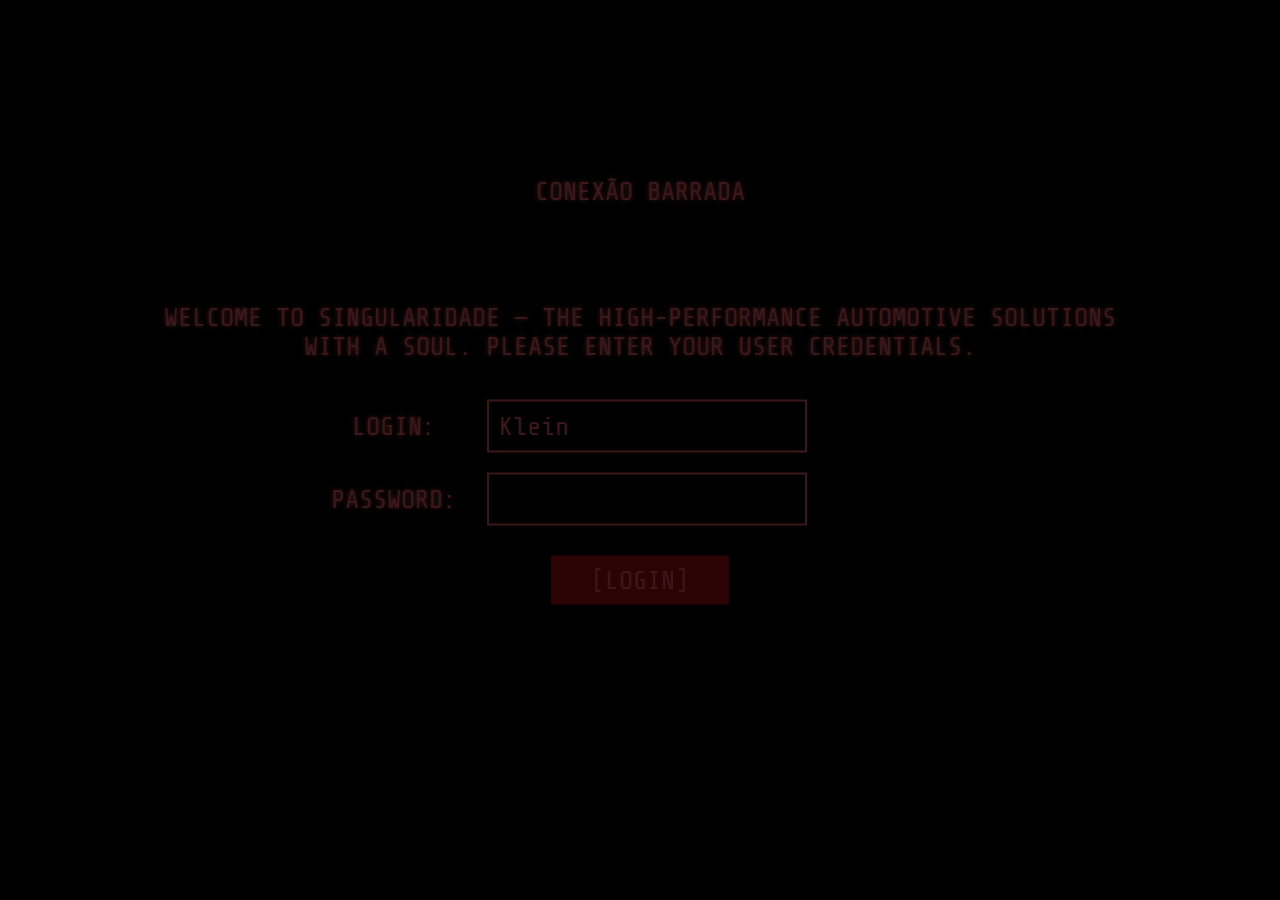
==== index.html @ 2c0f9f56 "Initial commit" ====
<html lang="en">

<head>
  <meta charset="UTF-8">
  <meta name="viewport" content="width=device-width, initial-scale=1.0">
  <meta http-equiv="X-UA-Compatible" content="ie=edge">
  <title>cyberpunk - terminal</title>
  <link rel="stylesheet" href="style.css">
</head>

<body>
  <div class="container on">
    <div class="screen">
      <h3 class="title">
        CONEXÃO BARRADA
      </h3>
      <div class="box--outer">
        <div class="box">
          <div class="box--inner">
            <div class="content">
              <div class="holder">
                <b>Welcome to SINGULARIDADE</b> — the high-performance automotive solutions with&nbsp;a&nbsp;soul. Please enter your user credentials.
                <br>
                <br>
                <div class="row">
                  <div class="col col__left label">
                    Login
                  </div>
                  <div class="col col__center">
                    <input type="text" id="login" maxlength="32" value="Klein" readonly>
                  </div>
                </div>
                <form id="loginForm" method="post" action="/password">
                  <div class="row">
                    <div class="col col__left label">
                      Password
                    </div>
                    <div class="col col__center">
                      <input type="password" id="password" name="password" required="required" placeholder="" data-error="" maxlength="32" autocomplete="new-password"
                        autofocus="true" />
                    </div>
                  </div>
                  <!-- <b class="flash">ACCESS DENIED</b> -->
                  <div class="row">
                    <button type="submit" id="submit" name="submit">[login]</button>
                  </div>
                </form>
              </div>
            </div>
          </div>
        </div>
      </div>
    </div>
  </div>

</body>
<script src="index.js"></script>

</html>
---- style.css ----
@import url(https://fonts.googleapis.com/css?family=Share+Tech+Mono);
.image-replacement {
  text-indent: 100%;
  white-space: nowrap;
  overflow: hidden
}

span.amp {
  font-family: Baskerville, 'Goudy Old Style', Palatino, 'Book Antiqua', serif !important;
  font-style: italic
}



body,
html {
  margin: 0;
  padding: 0;
  height: 100%;
  -webkit-user-select: none;
  -moz-user-select: none;
  -ms-user-select: none;
  user-select: none
}

body {
  color: #3c181a;
  font-family: 'Share Tech Mono', monospace;
  font-size: 26px;
  font-weight: 300;
  text-shadow: 0 0 5px #3c181a;
  background: url(https://image.ibb.co/h2hLAJ/bg.png) #000;
  position: relative;
  height: 100vh
}

.container {
  left: 0;
  right: 0;
  position: absolute;
  top: 50%;
  -webkit-transform: translate(0, -50%);
  transform: translate(0, -50%)
}

.container.is-success {
  -webkit-filter: hue-rotate(180deg) brightness(2.7);
  filter: hue-rotate(180deg) brightness(2.7)
}

.screen::after {
  content: '';
  display: block;
  background: url(https://image.ibb.co/dbSZLJ/bottom.png) no-repeat center;
  margin: 0 auto;
  width: 100%;
  max-width: 500px;
  height: 28px
}

.title {
  text-transform: uppercase;
  text-align: center;
  font-size: 1em;
  font-weight: 300
}

.title::after,
.title::before {
  content: '';
  display: inline-block;
  background: url(https://image.ibb.co/gpxZLJ/top_outer.png);
  width: 144px;
  height: 20px;
  margin: 0 20px
}

.container:not(.is-success) .title.is-success {
  color: #22edfc
}

.box--outer {
  position: relative;
  margin: 0 auto;
  width: 90%;
  max-width: 1080px;
  border-top: #000 18px solid;
  border-bottom: #000 18px solid;
  -o-border-image: url(https://image.ibb.co/kHHeny/hor_line.png) 17 11 17 round;
  border-image: url(https://image.ibb.co/kHHeny/hor_line.png) 17 11 17 round
}

.box {
  display: inline-block;
  text-transform: uppercase;
  text-align: center;
  width: 100%;
  max-width: 1080px
}

.box--inner {
  display: inline-block;
  width: calc(100% - 105px);
  max-width: 1010px
}

.box--inner::after,
.box--inner::before {
  content: '';
  display: inline-block;
  background: url(https://image.ibb.co/kvJfud/box_inner.png) no-repeat center;
  max-width: 642px;
  width: 100%;
  height: 27px
}

.content {
  position: relative;
  display: block;
  max-height: 600px;
  min-height: 400px;
  height: 100%
}

.content .holder {
  left: 0;
  right: 0;
  position: absolute;
  top: 50%;
  -webkit-transform: translate(0, -50%);
  transform: translate(0, -50%)
}

.col.col__center,
.col.col__left {
  display: inline-block
}

.col.col__left {
  width: 130px
}

.col.col__center {
  width: 350px;
  margin-right: 130px
}

.label::after {
  content: ':';
  margin-left: -15px;
  display: inline-block
}

#email,
#login,
#password {
  border: 2px solid #3c181a;;
  margin: 10px 0;
  padding: 10px;
  width: auto;
  max-width: 100%;
  overflow: visible;
  outline: 0;
  background: 0 0;
  color: inherit;
  font: inherit;
  line-height: normal
}

#email::-moz-selection,
#login::-moz-selection,
#password::-moz-selection {
  background: #000
}

#email::selection,
#login::selection,
#password::selection {
  background: #000
}

#submit {
  border: none;
  margin: 20px;
  padding: 10px 40px;
  width: auto;
  overflow: visible;
  outline: 0;
  cursor: pointer;
  background: 0 0;
  color: inherit;
  font: inherit;
  line-height: normal;
  -webkit-font-smoothing: inherit;
  -moz-osx-font-smoothing: inherit;
  -webkit-appearance: none;
  background: rgba(219, 14, 21, .2);
  text-transform: uppercase
}

@media only screen and (max-width:1260px) {
  .title::after,
  .title::before {
    width: 42px;
    height: 18px
  }
  .col.col__center,
  .col.col__left {
    display: block;
    width: auto;
    margin: 0
  }
  .box--outer::after,
  .box--outer::before {
    display: none
  }
  .title::after,
  .title::before {
    margin: 0 5px
  }
  .content {
    height: 440px
  }
  .box::after,
  .box::before {
    height: 500px
  }
  #submit {
    margin-bottom: 0
  }
}

@media only screen and (max-width:600px) {
  .container {
    font-size: .8em
  }
  .title::after,
  .title::before {
    width: 4%;
    height: 18px
  }
  .box--outer {
    -o-border-image: url(https://image.ibb.co/kHHeny/hor_line.png) 17 330 17 round;
    border-image: url(https://image.ibb.co/kHHeny/hor_line.png) 17 330 17 round
  }
  .box::after,
  .box::before {
    width: 22px;
    background: url(ver-line-mobile.png) no-repeat center;
    background-size: contain
  }
  .box--inner {
    width: calc(100% - 44px)
  }
  #email,
  #login,
  #password {
    max-width: 70%
  }
  .screen::after {
    max-width: 180px
  }
}

.flash {
  -webkit-animation: flashText 1s ease-out alternate infinite;
  animation: flashText 1s ease-out alternate infinite
}

@-webkit-keyframes flashText {
  0% {
    opacity: .3
  }
  100% {
    opacity: 1
  }
}

@keyframes flashText {
  0% {
    opacity: .3
  }
  100% {
    opacity: 1
  }
}

.typewriter .typewriter-line {
  visibility: hidden
}

@-webkit-keyframes flicker {
  0% {
    opacity: .86139
  }
  5% {
    opacity: .12793
  }
  10% {
    opacity: .36759
  }
  15% {
    opacity: .9766
  }
  20% {
    opacity: .61364
  }
  25% {
    opacity: .94477
  }
  30% {
    opacity: .57811
  }
  35% {
    opacity: .03416
  }
  40% {
    opacity: .21835
  }
  45% {
    opacity: .62054
  }
  50% {
    opacity: .89452
  }
  55% {
    opacity: .89997
  }
  60% {
    opacity: .37872
  }
  65% {
    opacity: .04929
  }
  70% {
    opacity: .14477
  }
  75% {
    opacity: .27512
  }
  80% {
    opacity: .84701
  }
  85% {
    opacity: .85952
  }
  90% {
    opacity: .76553
  }
  95% {
    opacity: .91372
  }
  100% {
    opacity: .05536
  }
}

@keyframes flicker {
  0% {
    opacity: .86139
  }
  5% {
    opacity: .12793
  }
  10% {
    opacity: .36759
  }
  15% {
    opacity: .9766
  }
  20% {
    opacity: .61364
  }
  25% {
    opacity: .94477
  }
  30% {
    opacity: .57811
  }
  35% {
    opacity: .03416
  }
  40% {
    opacity: .21835
  }
  45% {
    opacity: .62054
  }
  50% {
    opacity: .89452
  }
  55% {
    opacity: .89997
  }
  60% {
    opacity: .37872
  }
  65% {
    opacity: .04929
  }
  70% {
    opacity: .14477
  }
  75% {
    opacity: .27512
  }
  80% {
    opacity: .84701
  }
  85% {
    opacity: .85952
  }
  90% {
    opacity: .76553
  }
  95% {
    opacity: .91372
  }
  100% {
    opacity: .05536
  }
}

@-webkit-keyframes steady {
  from {
    background: rgba(255, 230, 230, .1)
  }
  to {
    background: rgba(49, 45, 45, .1)
  }
}

@keyframes steady {
  from {
    background: rgba(255, 230, 230, .1)
  }
  to {
    background: rgba(49, 45, 45, .1)
  }
}

body {
  position: relative;
  overflow: hidden
}

body::after {
  content: " ";
  display: block;
  position: absolute;
  top: 0;
  left: 0;
  bottom: 0;
  right: 0;
  z-index: 2;
  pointer-events: none;
  background: rgba(49, 45, 45, .1);
  opacity: 0;
  pointer-events: none;
  -webkit-animation: flicker .15s infinite, steady 4s;
  animation: flicker .15s infinite, steady 4s
}

body.off {
  background: #000
}

body.off::after {
  -webkit-animation: none;
  animation: none
}

@-webkit-keyframes turn-on {
  0% {
    -webkit-transform: scale(1, .8) translate3d(0, 0, 0);
    transform: scale(1, .8) translate3d(0, 0, 0);
    opacity: 1
  }
  5% {
    -webkit-transform: scale(1.09139, 1.34235) translate3d(0, 100%, 0);
    transform: scale(1.09139, 1.34235) translate3d(0, 100%, 0)
  }
  10% {
    -webkit-transform: scale(.63084, 1.40698) translate3d(0, -100%, 0);
    transform: scale(.63084, 1.40698) translate3d(0, -100%, 0)
  }
  15% {
    -webkit-transform: scale(.75142, 1.34118) translate3d(0, 100%, 0);
    transform: scale(.75142, 1.34118) translate3d(0, 100%, 0)
  }
  20% {
    -webkit-transform: scale(.96173, 1.36858) translate3d(0, -100%, 0);
    transform: scale(.96173, 1.36858) translate3d(0, -100%, 0)
  }
  25% {
    -webkit-transform: scale(1.1348, 1.02729) translate3d(0, 100%, 0);
    transform: scale(1.1348, 1.02729) translate3d(0, 100%, 0)
  }
  30% {
    -webkit-transform: scale(.97038, .71092) translate3d(0, -100%, 0);
    transform: scale(.97038, .71092) translate3d(0, -100%, 0)
  }
  35% {
    -webkit-transform: scale(.6067, 1.31101) translate3d(0, 100%, 0);
    transform: scale(.6067, 1.31101) translate3d(0, 100%, 0)
  }
  40% {
    -webkit-transform: scale(.786, .9326) translate3d(0, -100%, 0);
    transform: scale(.786, .9326) translate3d(0, -100%, 0)
  }
  45% {
    -webkit-transform: scale(1.38602, 1.14399) translate3d(0, 100%, 0);
    transform: scale(1.38602, 1.14399) translate3d(0, 100%, 0)
  }
  50% {
    -webkit-transform: scale(.69973, .90412) translate3d(0, -100%, 0);
    transform: scale(.69973, .90412) translate3d(0, -100%, 0)
  }
  51% {
    -webkit-transform: scale(1, 1) translate3d(0, 0, 0);
    transform: scale(1, 1) translate3d(0, 0, 0);
    -webkit-filter: brightness(1) saturate(1);
    filter: brightness(1) saturate(1);
    opacity: 0
  }
  100% {
    -webkit-transform: scale(1, 1) translate3d(0, 0, 0);
    transform: scale(1, 1) translate3d(0, 0, 0);
    -webkit-filter: contrast(1) brightness(1.2) saturate(1.3);
    filter: contrast(1) brightness(1.2) saturate(1.3);
    opacity: 1
  }
}

@keyframes turn-on {
  0% {
    -webkit-transform: scale(1, .8) translate3d(0, 0, 0);
    transform: scale(1, .8) translate3d(0, 0, 0);
    opacity: 1
  }
  5% {
    -webkit-transform: scale(1.09139, 1.34235) translate3d(0, 100%, 0);
    transform: scale(1.09139, 1.34235) translate3d(0, 100%, 0)
  }
  10% {
    -webkit-transform: scale(.63084, 1.40698) translate3d(0, -100%, 0);
    transform: scale(.63084, 1.40698) translate3d(0, -100%, 0)
  }
  15% {
    -webkit-transform: scale(.75142, 1.34118) translate3d(0, 100%, 0);
    transform: scale(.75142, 1.34118) translate3d(0, 100%, 0)
  }
  20% {
    -webkit-transform: scale(.96173, 1.36858) translate3d(0, -100%, 0);
    transform: scale(.96173, 1.36858) translate3d(0, -100%, 0)
  }
  25% {
    -webkit-transform: scale(1.1348, 1.02729) translate3d(0, 100%, 0);
    transform: scale(1.1348, 1.02729) translate3d(0, 100%, 0)
  }
  30% {
    -webkit-transform: scale(.97038, .71092) translate3d(0, -100%, 0);
    transform: scale(.97038, .71092) translate3d(0, -100%, 0)
  }
  35% {
    -webkit-transform: scale(.6067, 1.31101) translate3d(0, 100%, 0);
    transform: scale(.6067, 1.31101) translate3d(0, 100%, 0)
  }
  40% {
    -webkit-transform: scale(.786, .9326) translate3d(0, -100%, 0);
    transform: scale(.786, .9326) translate3d(0, -100%, 0)
  }
  45% {
    -webkit-transform: scale(1.38602, 1.14399) translate3d(0, 100%, 0);
    transform: scale(1.38602, 1.14399) translate3d(0, 100%, 0)
  }
  50% {
    -webkit-transform: scale(.69973, .90412) translate3d(0, -100%, 0);
    transform: scale(.69973, .90412) translate3d(0, -100%, 0)
  }
  51% {
    -webkit-transform: scale(1, 1) translate3d(0, 0, 0);
    transform: scale(1, 1) translate3d(0, 0, 0);
    -webkit-filter: brightness(1) saturate(1);
    filter: brightness(1) saturate(1);
    opacity: 0
  }
  100% {
    -webkit-transform: scale(1, 1) translate3d(0, 0, 0);
    transform: scale(1, 1) translate3d(0, 0, 0);
    -webkit-filter: contrast(1) brightness(1.2) saturate(1.3);
    filter: contrast(1) brightness(1.2) saturate(1.3);
    opacity: 1
  }
}

@-webkit-keyframes turn-off {
  0% {
    -webkit-transform: scale(1, 1.3) translate3d(0, 0, 0);
    transform: scale(1, 1.3) translate3d(0, 0, 0);
    -webkit-filter: brightness(1);
    filter: brightness(1);
    opacity: 1
  }
  60% {
    -webkit-transform: scale(1.3, .001) translate3d(0, 0, 0);
    transform: scale(1.3, .001) translate3d(0, 0, 0);
    -webkit-filter: brightness(10);
    filter: brightness(10)
  }
  100% {
    -webkit-animation-timing-function: cubic-bezier(.755, .05, .855, .06);
    animation-timing-function: cubic-bezier(.755, .05, .855, .06);
    -webkit-transform: scale(0, .0001) translate3d(0, 0, 0);
    transform: scale(0, .0001) translate3d(0, 0, 0);
    -webkit-filter: brightness(50);
    filter: brightness(50)
  }
}

@keyframes turn-off {
  0% {
    -webkit-transform: scale(1, 1.3) translate3d(0, 0, 0);
    transform: scale(1, 1.3) translate3d(0, 0, 0);
    -webkit-filter: brightness(1);
    filter: brightness(1);
    opacity: 1
  }
  60% {
    -webkit-transform: scale(1.3, .001) translate3d(0, 0, 0);
    transform: scale(1.3, .001) translate3d(0, 0, 0);
    -webkit-filter: brightness(10);
    filter: brightness(10)
  }
  100% {
    -webkit-animation-timing-function: cubic-bezier(.755, .05, .855, .06);
    animation-timing-function: cubic-bezier(.755, .05, .855, .06);
    -webkit-transform: scale(0, .0001) translate3d(0, 0, 0);
    transform: scale(0, .0001) translate3d(0, 0, 0);
    -webkit-filter: brightness(50);
    filter: brightness(50)
  }
}

.screen {
  width: 100%;
  height: 100%;
  border: none
}

.container.off>.screen {
  -webkit-animation: turn-off .55s cubic-bezier(.23, 1, .32, 1);
  animation: turn-off .55s cubic-bezier(.23, 1, .32, 1);
  -webkit-animation-fill-mode: forwards;
  animation-fill-mode: forwards
}

.container.on>.screen {
  -webkit-animation: turn-on 2s linear;
  animation: turn-on 2s linear;
  -webkit-animation-fill-mode: forwards;
  animation-fill-mode: forwards
}
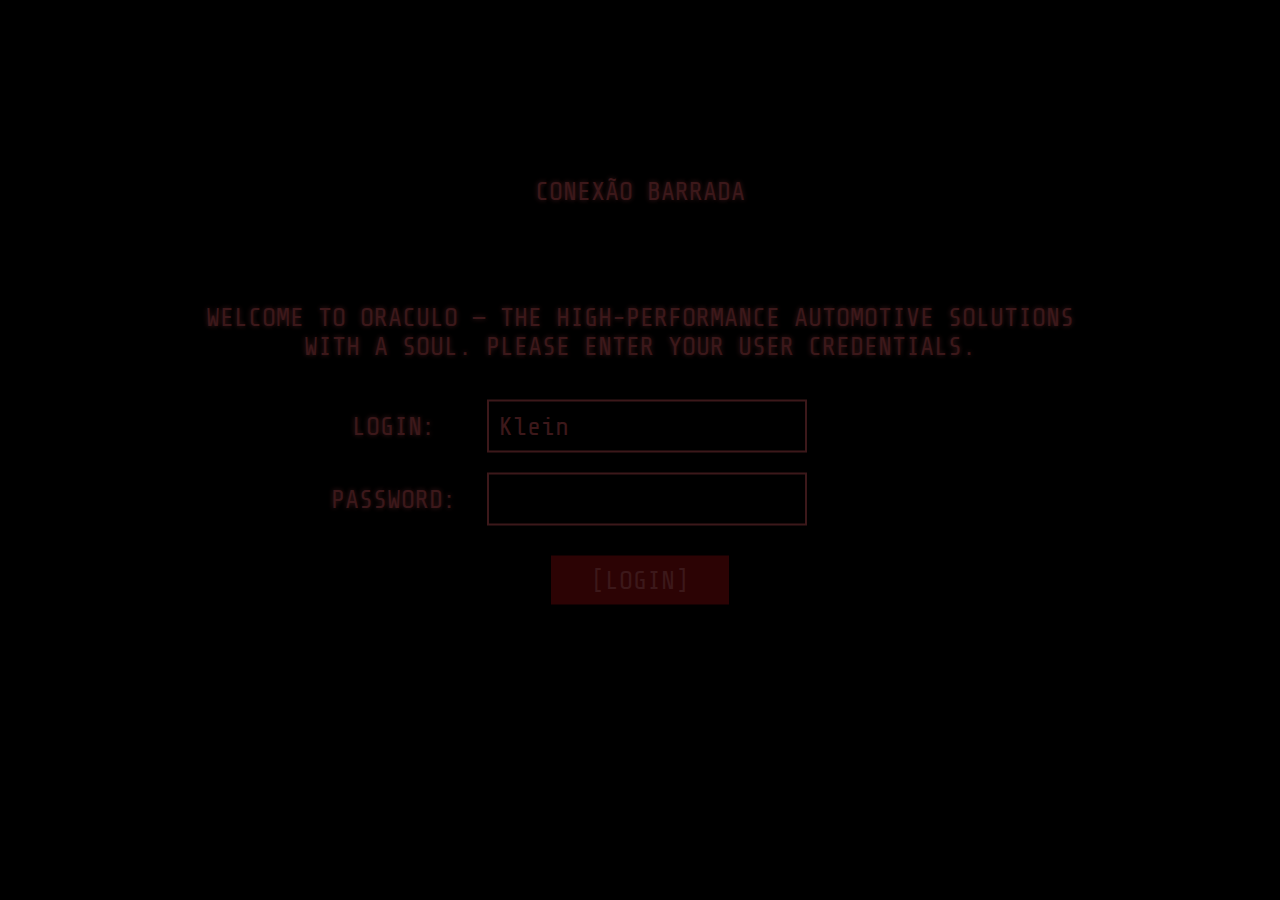
==== commit d7adbeed: "2" ====
--- a/index.html
+++ b/index.html
@@ -4,7 +4,7 @@
   <meta charset="UTF-8">
   <meta name="viewport" content="width=device-width, initial-scale=1.0">
   <meta http-equiv="X-UA-Compatible" content="ie=edge">
-  <title>cyberpunk - terminal</title>
+  <title>Oraculo - terminal</title>
   <link rel="stylesheet" href="style.css">
 </head>
 
@@ -19,7 +19,7 @@
           <div class="box--inner">
             <div class="content">
               <div class="holder">
-                <b>Welcome to SINGULARIDADE</b> — the high-performance automotive solutions with&nbsp;a&nbsp;soul. Please enter your user credentials.
+                <b>Welcome to Oraculo</b> — the high-performance automotive solutions with&nbsp;a&nbsp;soul. Please enter your user credentials.
                 <br>
                 <br>
                 <div class="row">
